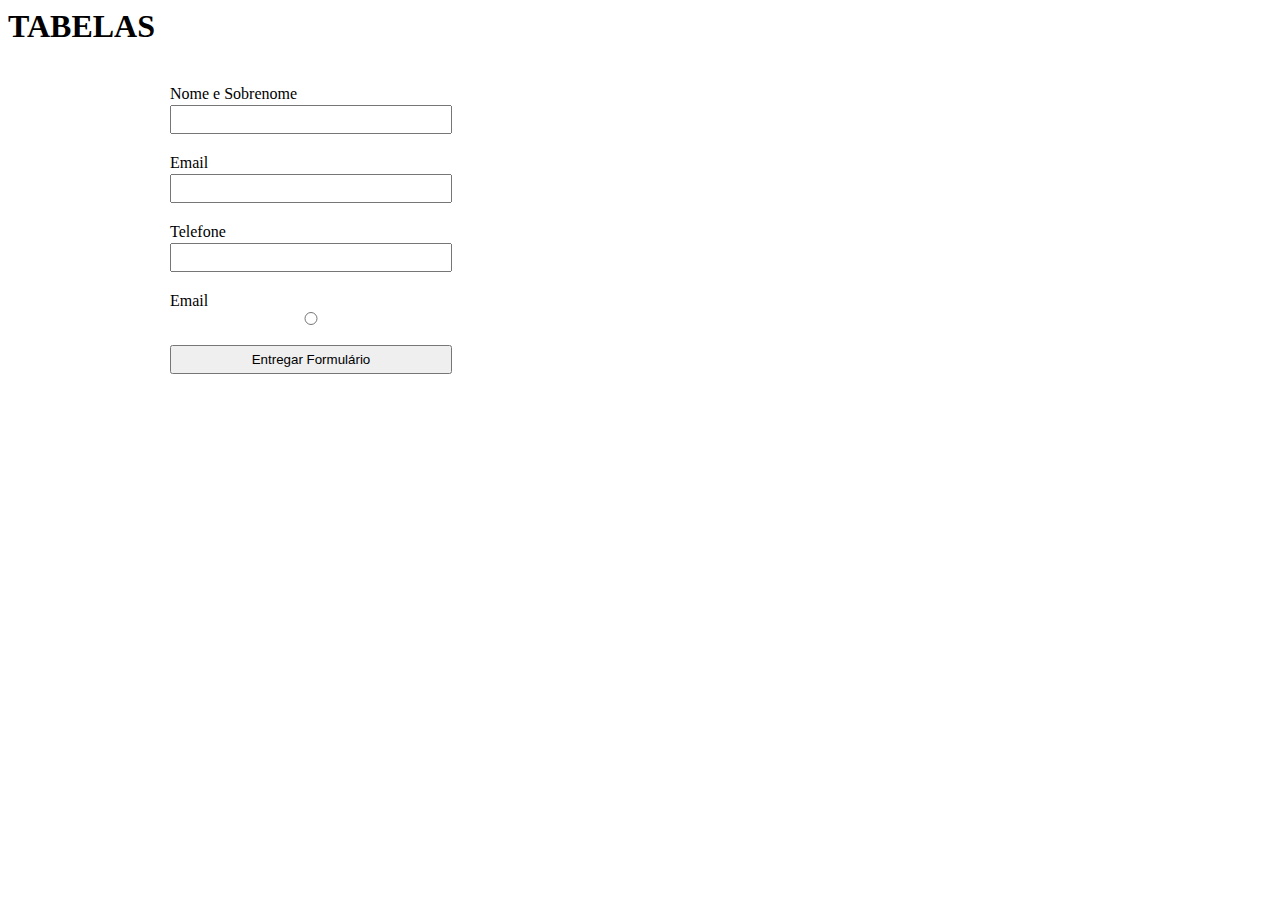
==== contatos.html @ 2b55ca49 "Add files via upload" ====
<html lang="pt-br">
<head>
	<link rel="stylesheet" href="style.css">
	<title>Minha Pagina</title>
	<meta charset="UTF-8">

</head>

<body>
	<h1> TABELAS </h1>
	<main>
		<form>

			<label for="nomesobrenome "> Nome e Sobrenome </label>
			<input type="text" id="nomesobrenome">

			<label for="email">Email </label>
			<input type="email" id="email">
			
			<label for="telefone">Telefone </label>
			<input type="tel" id="telefone">

			<label for="radio-email">Email </label>
			<input type="radio" value="email" id="email">

			<input type="submit" value ="Entregar Formulário">



		</form> 
	</main>
</body>

</html>
---- style.css ----
main {
	width: 940px;
	margin: auto;
}
form{
	margin: 40px 0;
}
form label {
	display: block;
}
form input{
	display: block;
	margin: 2 0 20px;
	padding: 5px 25px;
	width: 30%;
}
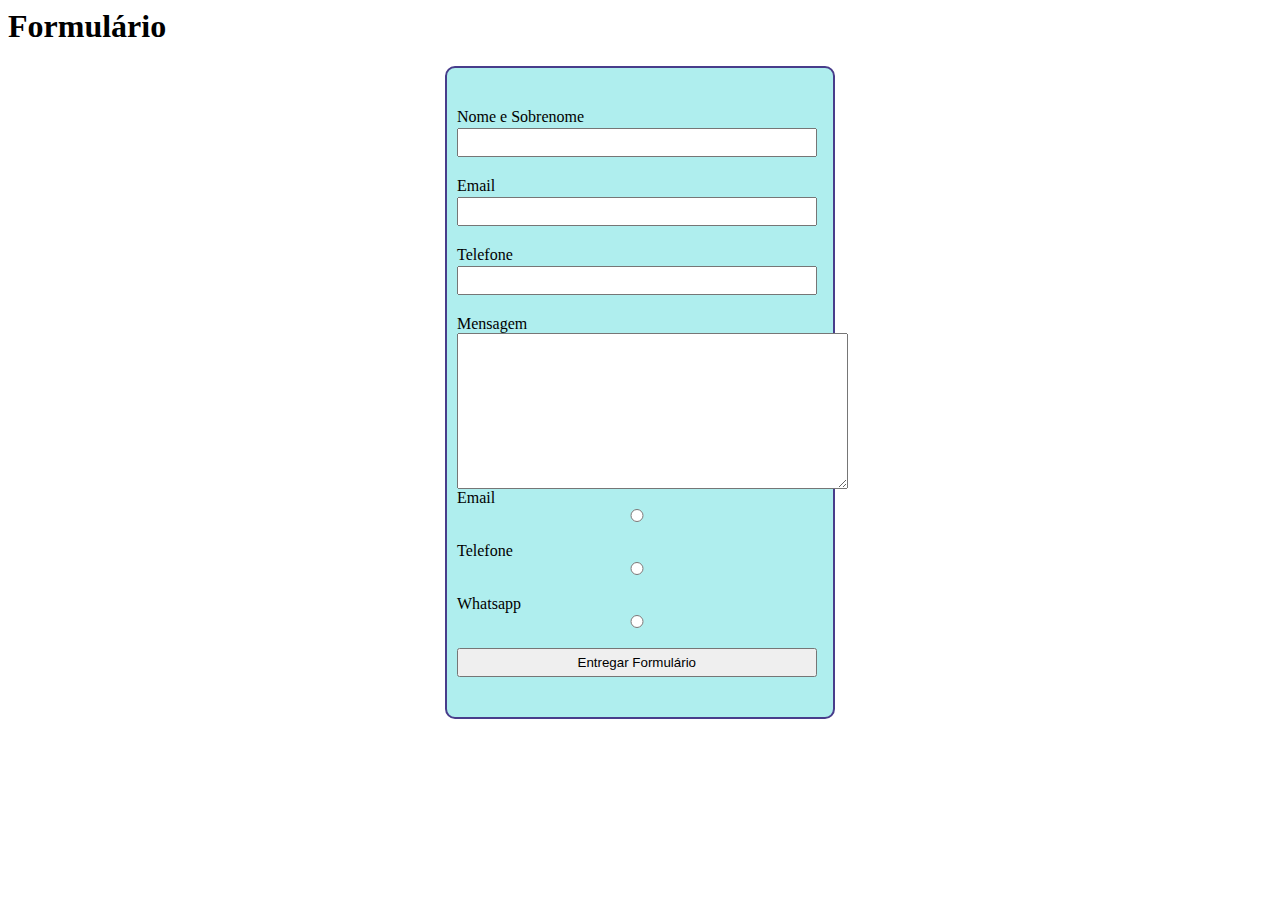
==== commit 73420f75: "Add files via upload" ====
--- a/contatos.html
+++ b/contatos.html
@@ -1,5 +1,7 @@
 <html lang="pt-br">
+
 <head>
+	<meta charset="UTF-8">
 	<link rel="stylesheet" href="style.css">
 	<title>Minha Pagina</title>
 	<meta charset="UTF-8">
@@ -7,27 +9,44 @@
 </head>
 
 <body>
-	<h1> TABELAS </h1>
+	<h1> Formulário </h1>
+
 	<main>
-		<form>
+		
+				<form class='fundo'>
 
-			<label for="nomesobrenome "> Nome e Sobrenome </label>
-			<input type="text" id="nomesobrenome">
+				<label for="nomesobrenome "> Nome e Sobrenome </label>
+				<input type="text" id="nomesobrenome">
 
-			<label for="email">Email </label>
-			<input type="email" id="email">
-			
-			<label for="telefone">Telefone </label>
-			<input type="tel" id="telefone">
+				<label for="email">Email </label>
+				<input type="email" id="email">
+				
+				<label for="telefone">Telefone </label>
+				<input type="tel" id="telefone">
 
-			<label for="radio-email">Email </label>
-			<input type="radio" value="email" id="email">
-
-			<input type="submit" value ="Entregar Formulário">
+				<label for="mensagem">Mensagem</label>
+				<textarea cols="46" rows="10" id ="mensagem"></textarea>
 
 
 
-		</form> 
+				<label for="radio-email">Email </label>
+				<input type="radio" name="contato" value="email" id="email">
+
+				<label for="radio-telefone">Telefone</label>
+				<input type="radio" name="contato" value=telefone id ="radio-telefone">
+
+				<label for="radio-whatsapp">Whatsapp</label>
+				<input type="radio" name="contato" value=whatsapp id ="radio-whatsapp">
+
+
+
+
+				<input type="submit" value ="Entregar Formulário">
+
+
+
+			</form> 
+		
 	</main>
 </body>
 
--- a/style.css
+++ b/style.css
@@ -1,16 +1,31 @@
 main {
-	width: 940px;
-	margin: auto;
+	width: 390px;
+	margin:auto;
+	box-sizing: border-box;
+	border-radius: 10px;
+	border: 2px solid  #483D8B;
+	background-color: #AFEEEE
+
+	
+
 }
 form{
-	margin: 40px 0;
+	margin: 40px ;
+	margin-left: 10px;
+
 }
+
+
 form label {
 	display: block;
+
+
 }
 form input{
 	display: block;
 	margin: 2 0 20px;
-	padding: 5px 25px;
-	width: 30%;
+	padding: 5px 5px;
+	width: 107%;
+
+
 }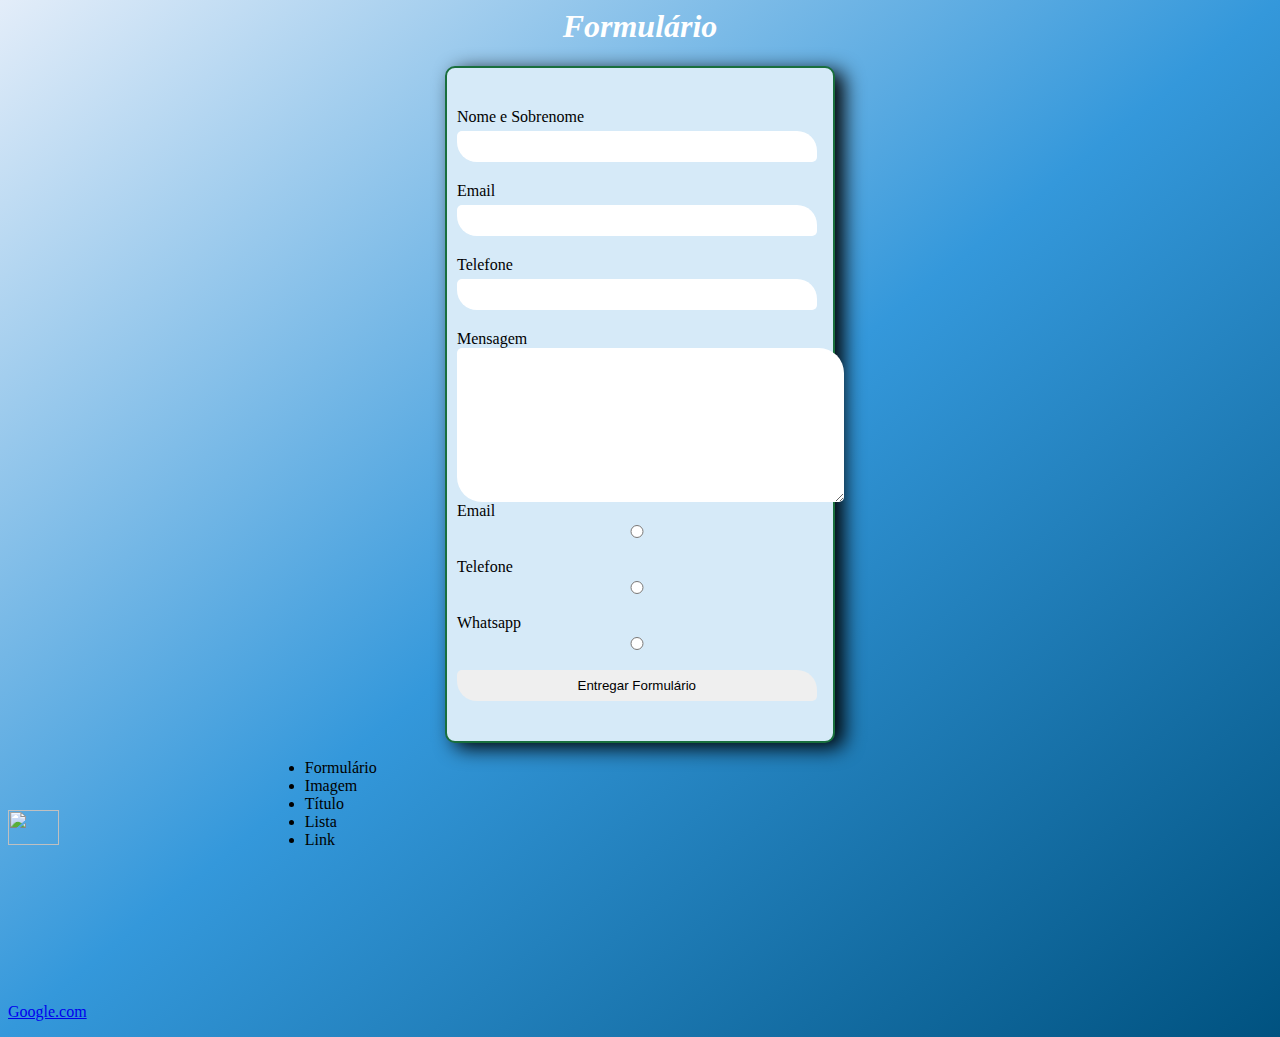
==== commit f6a1b62a: "Add files via upload" ====
--- a/contatos.html
+++ b/contatos.html
@@ -9,45 +9,56 @@
 </head>
 
 <body>
-	<h1> Formulário </h1>
+	
+	<center><i><h1> Formulário </h1></i></center>
 
-	<main>
+			<main>
 		
 				<form class='fundo'>
 
-				<label for="nomesobrenome "> Nome e Sobrenome </label>
-				<input type="text" id="nomesobrenome">
+					<label for="nomesobrenome "> Nome e Sobrenome </label>
+					<input type="text" id="nomesobrenome">
 
-				<label for="email">Email </label>
-				<input type="email" id="email">
-				
-				<label for="telefone">Telefone </label>
-				<input type="tel" id="telefone">
+					<label for="email">Email </label>
+					<input type="email" id="email">
+					
+					<label for="telefone">Telefone </label>
+					<input type="tel" id="telefone">
 
-				<label for="mensagem">Mensagem</label>
-				<textarea cols="46" rows="10" id ="mensagem"></textarea>
+					<label for="mensagem">Mensagem</label>
+					<textarea cols="46" rows="10" id ="mensagem"></textarea>
 
 
 
-				<label for="radio-email">Email </label>
-				<input type="radio" name="contato" value="email" id="email">
+					<label for="radio-email">Email </label>
+					<input type="radio" name="contato" value="email" id="email">
 
-				<label for="radio-telefone">Telefone</label>
-				<input type="radio" name="contato" value=telefone id ="radio-telefone">
+					<label for="radio-telefone">Telefone</label>
+					<input type="radio" name="contato" value=telefone id ="radio-telefone">
 
-				<label for="radio-whatsapp">Whatsapp</label>
-				<input type="radio" name="contato" value=whatsapp id ="radio-whatsapp">
+					<label for="radio-whatsapp">Whatsapp</label>
+					<input type="radio" name="contato" value=whatsapp id ="radio-whatsapp">
 
 
+					<input type="submit" value ="Entregar Formulário">
 
 
-				<input type="submit" value ="Entregar Formulário">
+				</form> 
+		
+			</main>
+			<img src="emoji_removebg.png" id="imagem">
 
+			<ul>
+			 
+				<li>Formulário </li>
+				<li>Imagem</li> 
+				<li>Título</li>
+				<li>Lista</li>
+				<li>Link</li>
 
+			</ul>
 
-			</form> 
-		
-	</main>
+			<p><a href="https://www.google.com/"> Google.com</a></p> 
 </body>
 
 </html>--- a/style.css
+++ b/style.css
@@ -3,11 +3,18 @@
 	margin:auto;
 	box-sizing: border-box;
 	border-radius: 10px;
-	border: 2px solid  #483D8B;
-	background-color: #AFEEEE
+	border: 2px solid  #196F3D;
+	background-color: #D6EAF8;
+	box-shadow: 9px 5px 20px black;
 
+
+
+}
+body{
 	
-
+	 background-image: linear-gradient(to bottom right,#e3edf9,#3498DB,#005280);
+	
+	
 }
 form{
 	margin: 40px ;
@@ -20,12 +27,34 @@
 	display: block;
 
 
+
 }
+#mensagem{
+	border-radius: 5px 25px 5px 25px;
+	border: 0 none;
+
+}
+
 form input{
 	display: block;
-	margin: 2 0 20px;
-	padding: 5px 5px;
+	margin: 5 0 20px;
+	padding: 8px 10px;
 	width: 107%;
+	border-radius: 5px 20px 5px 20px;
+	box-shadow:none;
+	border: 0 none;
 
 
+
+}
+#imagem{
+	width: 20%;
+	display: block;			
+    display: inline-block;
+}
+h1{
+	color:white;
+}
+ul{
+	display: inline-block;
 }